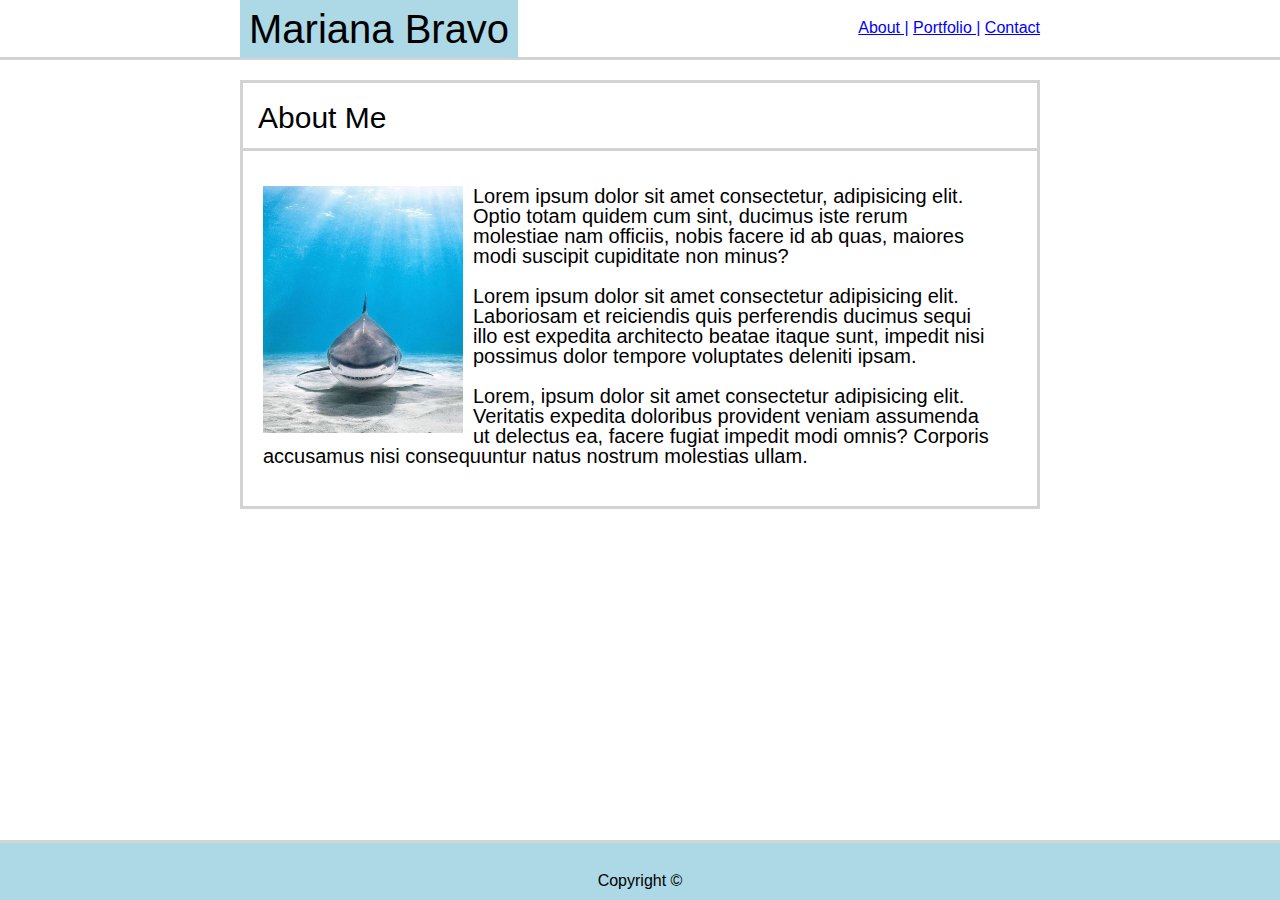
==== index.html @ 37bbadbb "html, css and images update" ====
<!DOCTYPE html>
<html>
<head>
    <meta charset="utf-8" />
    <meta http-equiv="X-UA-Compatible" content="IE=edge">
    <title>About me</title>
    <meta name="viewport" content="width=device-width, initial-scale=1">
    <link rel="stylesheet" type="text/css" media="screen" href="assets/css/reset.css" />
    <link rel="stylesheet" type="text/css" media="screen" href="assets/css/styles.css" />
    <!-- <script src="main.js"></script> -->
</head>
<body>

    <header>
        <div id="menu">
            <div class="name"><h1>Mariana Bravo</h1></div>
            <nav>
                <a href="index.html">About |</a>
                <a href="portfolio.html">Portfolio |</a>
                <a href="contact.html">Contact</a>
            </nav>
        </div>
    </header>
            
    <div class="box">
        <div class="box-title"><h2>About Me</h2></div>
        <section>
            <img id="pic1" src="assets/images/IMG_8392.jpg" alt="pic">
            <content>
                <p>Lorem ipsum dolor sit amet consectetur, adipisicing elit. Optio totam quidem cum sint, ducimus iste 
                    rerum molestiae nam officiis, nobis facere id ab quas, maiores modi suscipit cupiditate non minus?
                </p>
                <p>
                    Lorem ipsum dolor sit amet consectetur adipisicing elit. Laboriosam et reiciendis quis perferendis 
                    ducimus sequi illo est expedita architecto beatae itaque sunt, impedit nisi possimus dolor tempore 
                    voluptates deleniti ipsam.
                </p>
                <p>Lorem, ipsum dolor sit amet consectetur adipisicing elit. Veritatis expedita doloribus provident 
                    veniam assumenda ut delectus ea, facere fugiat impedit modi omnis? Corporis accusamus nisi 
                    consequuntur natus nostrum molestias ullam.
                </p>
            </content>
        </section>
    </div>
    <footer>Copyright &#169;</footer>
</body>
</html>
---- assets/css/styles.css ----
* {
    box-sizing: border-box;
    font-family: sans-serif;
}

header {
    background: white;
    margin: 0   auto;
    height:60px;
    border-bottom: solid;
    border-color: lightgray;
}

#menu {
    clear: both;
    width: 800px;
    margin: 0   auto;
}

.box {
    width: 800px;
    margin: 0   auto;
    border: solid;
    border-color: lightgray;
    margin-top: 20px !important;
}

.name {
    float: left;
    background: lightblue;
    margin: 0;
    padding: 0;
}

h1 {
    font-size: 40px;
    padding: 9px;
    font-family: sans-serif;

}

h2 {
    font-size: 30px;
    font-family: sans-serif;
}

nav {
    float: right;
    margin-top: 20px;
    font-family: sans-serif;
}

/* unvisited link */
a:link {
    color: blue;
}

a :visited {
    color: gray;
}

/* mouse over link */
a:hover {
    color: red;
}

/* selected link */
a:active {
    color: black;
}

.box-title {
    border-bottom: solid;
    border-color: lightgray;
    margin-top: 5px;
    padding: 15px;
}

#pic1 {
    width: 200px;
    float: left;
    margin-right: 10px;
}

section {
    margin-top: 15px;
    padding: 20px;
}

content {
    overflow: auto;
}

p {
    font-size: 20px;
    margin: 0 20px 20px 0;
}

input:focus {
    background-color: yellow;
}

.portfolio-pic {
    width: 150px;
    height: 200px;
}

#pic-holder2 {
    clear: both;
    padding-top: 20px;
}

input[type=text] {
    width: 100%;
    padding: 5px 10px;
    margin: 8px 0;
    display: inline-block;
    border: 1px solid #ccc;
    border-radius: 4px;
}

textarea[type=textarea] {
    width: 100%;
    height: 150px;
    padding: 5px 10px;
    margin: 8px 0;
    display: inline-block;
    border: 1px solid #ccc;
    border-radius: 4px;
}

input[type=submit] {
    background-color: lightblue;
    padding: 10px 25px;
    margin: 8px 0;
    border: 1px solid #ccc;
    border-radius: 4px;
    cursor: pointer;
}

.container1 {
    position: relative;
    float: left; 
    padding-right: 50px;   
}

.container2 {
    position: relative;  
}

.container-title {
    text-align: center;
    width: 150px;
    position: absolute;
    top: 165px;
    padding: 5px;
    background-color: lightblue;
}

.container-left {
    left: 200px;
 }

footer {
    clear: both;
    background: lightblue;
    position: fixed;
    left: 0;
    bottom: 0;
    width: 100%;
    border-top: solid;
    border-color: lightgray;
    text-align: center;
    height: 60px;
    padding-top: 30px;
    font-family: sans-serif;
}
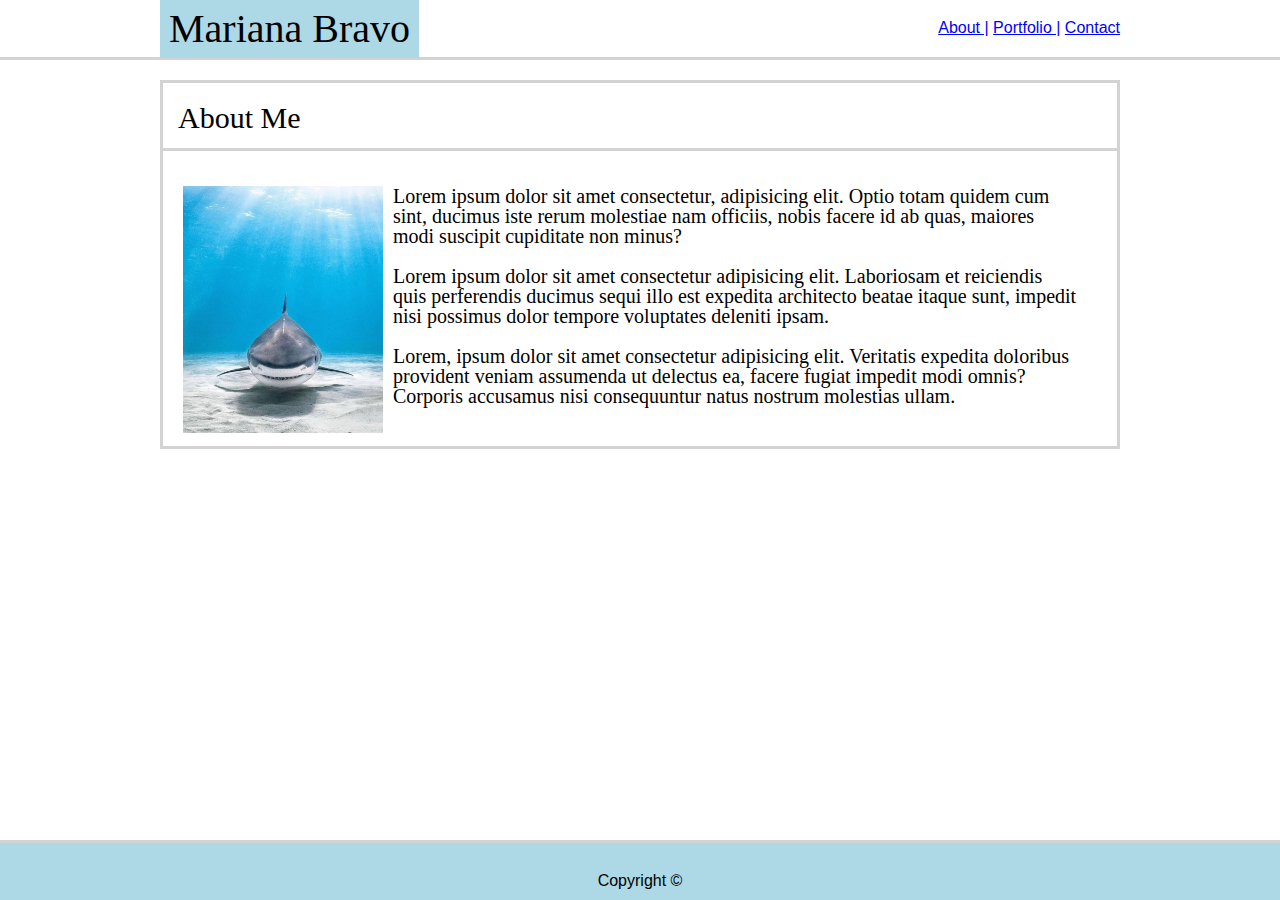
==== commit 414977b9: "updated css and html to add link to portfolio images" ====
--- a/index.html
+++ b/index.html
@@ -1,8 +1,9 @@
 <!DOCTYPE html>
-<html>
+<html lang="en">
 <head>
     <meta charset="utf-8" />
     <meta http-equiv="X-UA-Compatible" content="IE=edge">
+    
     <title>About me</title>
     <meta name="viewport" content="width=device-width, initial-scale=1">
     <link rel="stylesheet" type="text/css" media="screen" href="assets/css/reset.css" />
@@ -10,7 +11,6 @@
     <!-- <script src="main.js"></script> -->
 </head>
 <body>
-
     <header>
         <div id="menu">
             <div class="name"><h1>Mariana Bravo</h1></div>
@@ -26,7 +26,6 @@
         <div class="box-title"><h2>About Me</h2></div>
         <section>
             <img id="pic1" src="assets/images/IMG_8392.jpg" alt="pic">
-            <content>
                 <p>Lorem ipsum dolor sit amet consectetur, adipisicing elit. Optio totam quidem cum sint, ducimus iste 
                     rerum molestiae nam officiis, nobis facere id ab quas, maiores modi suscipit cupiditate non minus?
                 </p>
@@ -39,7 +38,6 @@
                     veniam assumenda ut delectus ea, facere fugiat impedit modi omnis? Corporis accusamus nisi 
                     consequuntur natus nostrum molestias ullam.
                 </p>
-            </content>
         </section>
     </div>
     <footer>Copyright &#169;</footer>
--- a/assets/css/styles.css
+++ b/assets/css/styles.css
@@ -1,6 +1,6 @@
 * {
     box-sizing: border-box;
-    font-family: sans-serif;
+    font-family: 'Arial', 'Helvetica Neue', Helvetica, sans-serif;
 }
 
 header {
@@ -13,12 +13,12 @@
 
 #menu {
     clear: both;
-    width: 800px;
+    width: 960px;
     margin: 0   auto;
 }
 
 .box {
-    width: 800px;
+    width: 960px;
     margin: 0   auto;
     border: solid;
     border-color: lightgray;
@@ -35,22 +35,21 @@
 h1 {
     font-size: 40px;
     padding: 9px;
-    font-family: sans-serif;
+    font-family: 'Georgia', Times, Times New Roman, serif;;
 
 }
 
 h2 {
     font-size: 30px;
-    font-family: sans-serif;
+    font-family: 'Georgia', Times, Times New Roman, serif;
 }
 
 nav {
     float: right;
     margin-top: 20px;
-    font-family: sans-serif;
+    font-family: 'Arial', 'Helvetica Neue', Helvetica, sans-serif;
 }
 
-/* unvisited link */
 a:link {
     color: blue;
 }
@@ -59,12 +58,10 @@
     color: gray;
 }
 
-/* mouse over link */
 a:hover {
     color: red;
 }
 
-/* selected link */
 a:active {
     color: black;
 }
@@ -85,10 +82,6 @@
 section {
     margin-top: 15px;
     padding: 20px;
-}
-
-content {
-    overflow: auto;
 }
 
 p {
@@ -119,7 +112,7 @@
     border-radius: 4px;
 }
 
-textarea[type=textarea] {
+textarea {
     width: 100%;
     height: 150px;
     padding: 5px 10px;
@@ -136,6 +129,10 @@
     border: 1px solid #ccc;
     border-radius: 4px;
     cursor: pointer;
+}
+
+input[type=submit]:hover {
+    background-color:   rgb(0, 162, 255);
 }
 
 .container1 {
@@ -173,7 +170,7 @@
     text-align: center;
     height: 60px;
     padding-top: 30px;
-    font-family: sans-serif;
+    font-family: 'Arial', 'Helvetica Neue', Helvetica, sans-serif;
 }
 
 
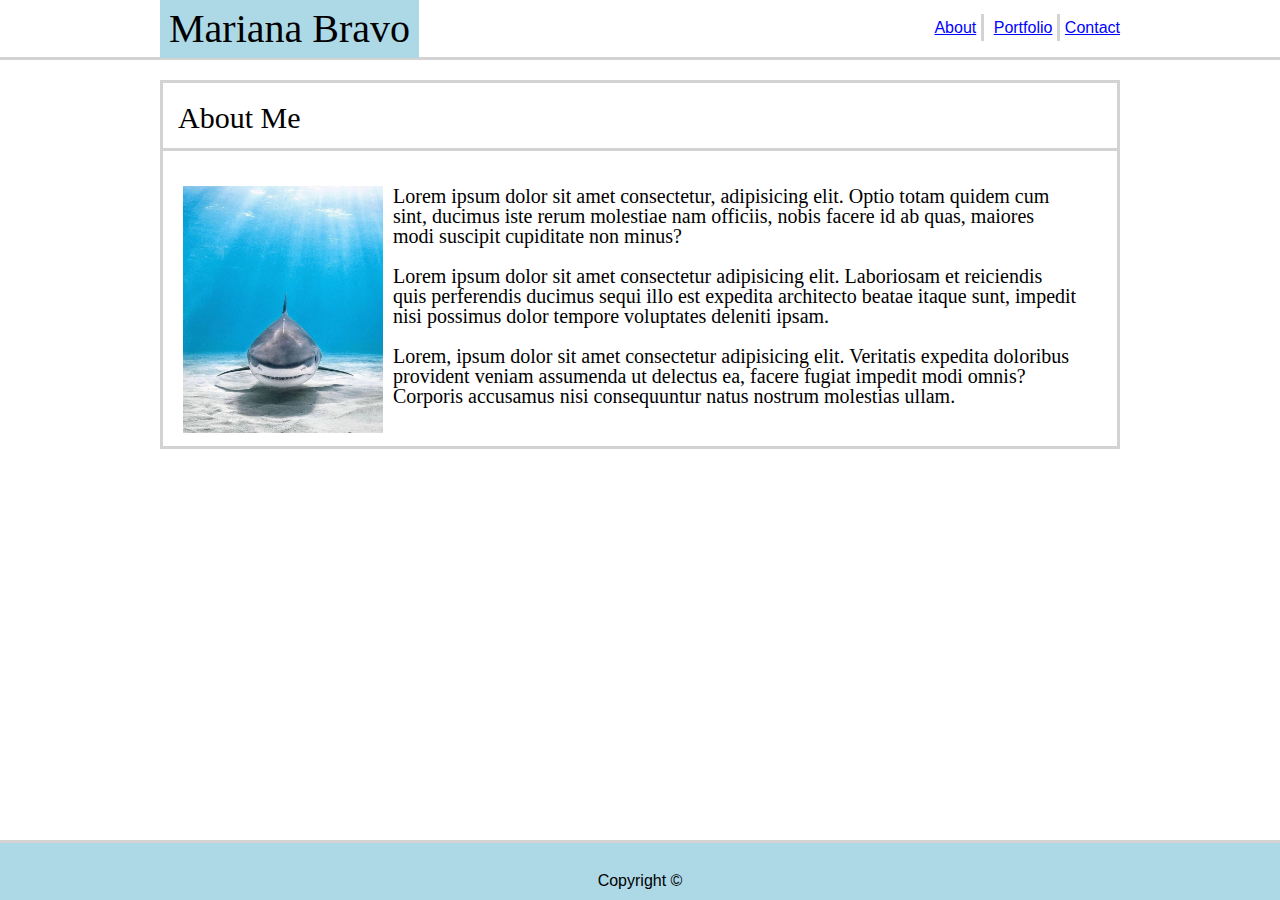
==== commit e48afc37: "fixed nav menu and profiles pic" ====
--- a/index.html
+++ b/index.html
@@ -3,20 +3,18 @@
 <head>
     <meta charset="utf-8" />
     <meta http-equiv="X-UA-Compatible" content="IE=edge">
-    
     <title>About me</title>
     <meta name="viewport" content="width=device-width, initial-scale=1">
     <link rel="stylesheet" type="text/css" media="screen" href="assets/css/reset.css" />
     <link rel="stylesheet" type="text/css" media="screen" href="assets/css/styles.css" />
-    <!-- <script src="main.js"></script> -->
 </head>
 <body>
     <header>
         <div id="menu">
             <div class="name"><h1>Mariana Bravo</h1></div>
             <nav>
-                <a href="index.html">About |</a>
-                <a href="portfolio.html">Portfolio |</a>
+                <a class="left-border" href="index.html">About</a>
+                <a class="left-border" href="portfolio.html">Portfolio</a>
                 <a href="contact.html">Contact</a>
             </nav>
         </div>
--- a/assets/css/styles.css
+++ b/assets/css/styles.css
@@ -50,11 +50,17 @@
     font-family: 'Arial', 'Helvetica Neue', Helvetica, sans-serif;
 }
 
+.left-border {
+    border-right: solid;
+    border-color: lightgray;
+    padding: 5px;
+}
+
 a:link {
     color: blue;
 }
 
-a :visited {
+a:visited {
     color: gray;
 }
 
@@ -145,6 +151,16 @@
     position: relative;  
 }
 
+.container3 {
+    position: relative;
+    float: left; 
+    padding-right: 50px;   
+}
+
+.container4 {
+    position: relative;  
+}
+
 .container-title {
     text-align: center;
     width: 150px;
